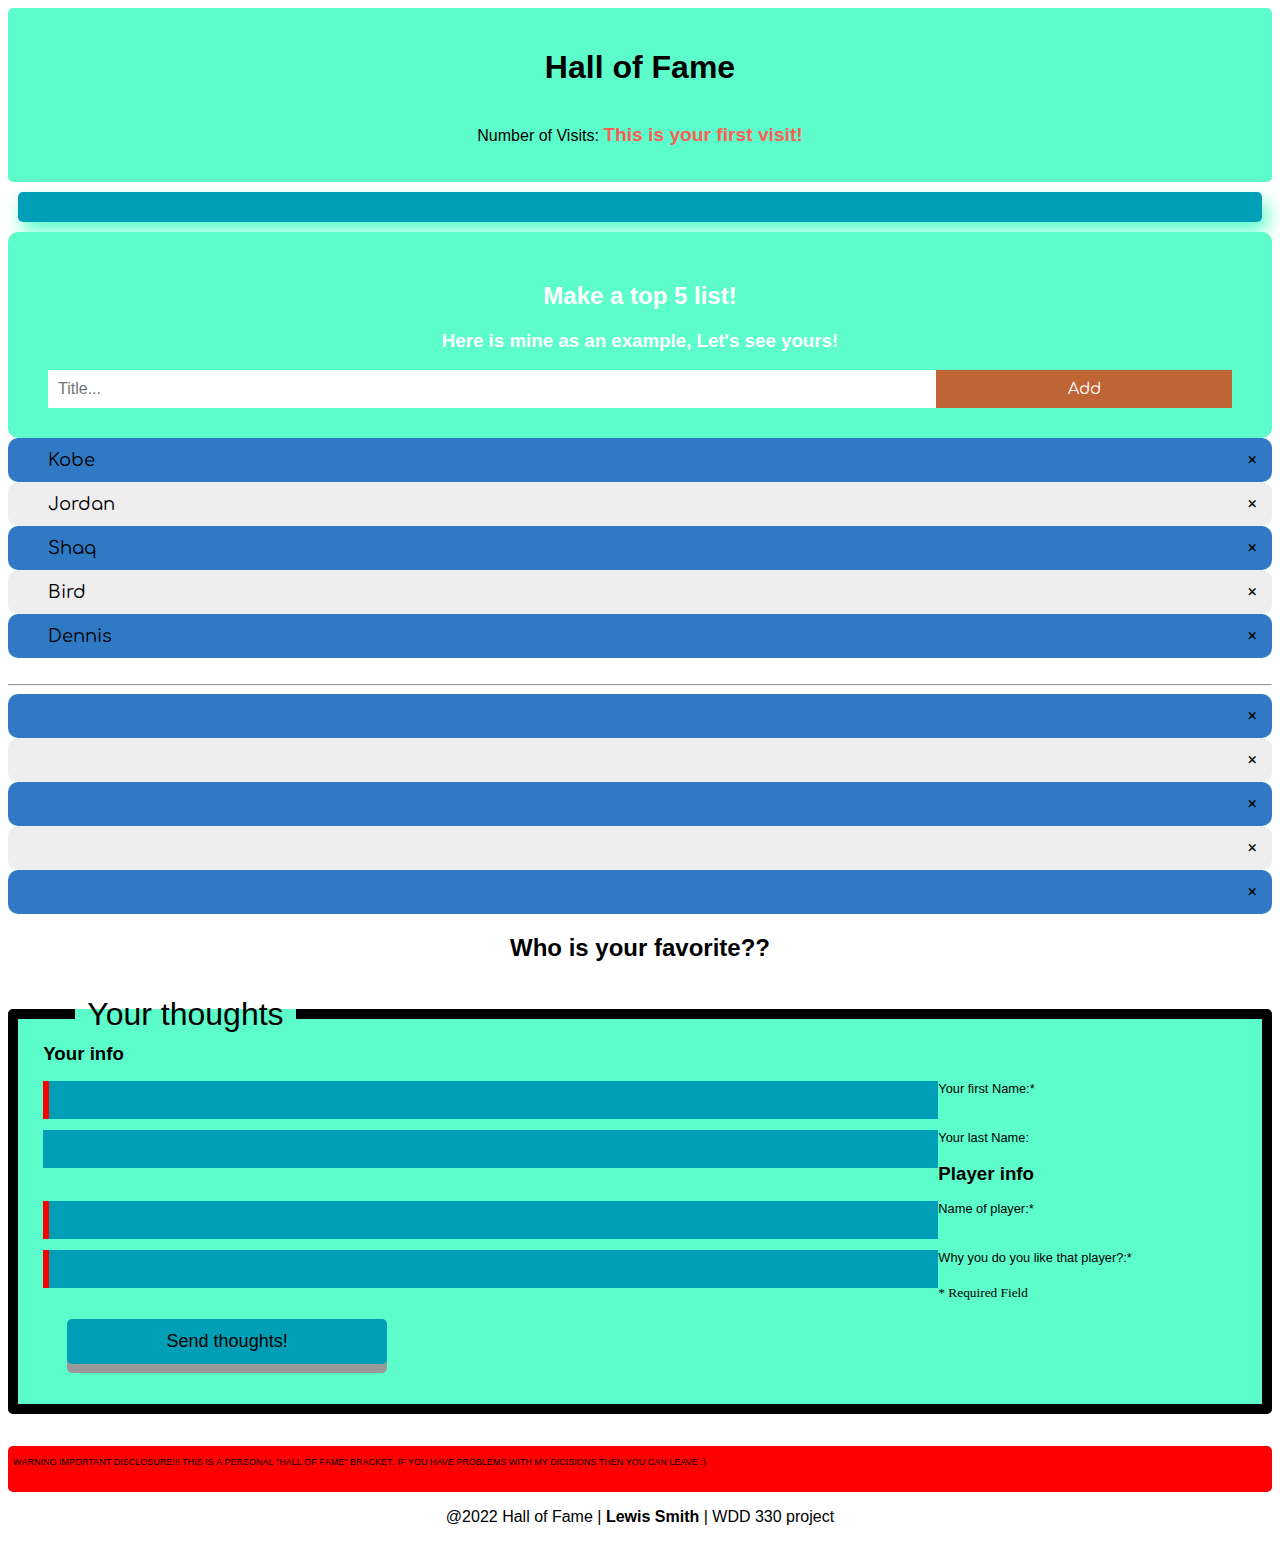
==== hallOfFame/hallOfFame.html @ d93f1761 "form x2" ====
<!DOCTYPE html>
<html>
    <head>
        <link rel="stylesheet" href="../hallOfFame/small.css">
        <link rel="stylesheet" href="../hallOfFame/med.css">
        <link rel="stylesheet" href="../hallOfFame/large.css">
        <link rel="preconnect" href="https://fonts.googleapis.com">
        <link rel="preconnect" href="https://fonts.gstatic.com" crossorigin>
        <link href="https://fonts.googleapis.com/css2?family=Comfortaa:wght@700&display=swap" rel="stylesheet">
        <link rel="apple-touch-icon" sizes="180x180" href="/apple-touch-icon.png">
        <link rel="icon" type="image/png" sizes="32x32" href="/favicon-32x32.png">
        <link rel="icon" type="image/png" sizes="16x16" href="/favicon-16x16.png">
        <link rel="manifest" href="/site.webmanifest">
        <title>Hall of Fame</title>
    </head>
    <header>
        <h1>Hall of Fame</h1>
        <p><span class="label">Number of Visits: </span><span class="visits"></span></p>
        <div class= "currentDate" id = "currentDate"></div>
    </header>
    <body>

        <div class="players"></div>
        
        <div id="myDIV" class="header">
            <h2>Make a top 5 list!</h2>
            <h3>Here is mine as an example, Let's see yours!</h3>
            <input type="text" id="myInput" placeholder="Title...">
            <span onclick="newElement()" class="addBtn">Add</span>
          </div>
          
          <ul id="myUL">
            <li>Kobe</li>
            <li>Jordan</li>
            <li>Shaq</li>
            <li>Bird</li>
            <li>Dennis</li>
          </ul>

          <br><hr>
          
          <ul id="myUL">
            <li></li>
            <li></li>
            <li></li>
            <li></li>
            <li></li>
          </ul>

        <h2>Who is your favorite??</h2>
            <form action="../hallOfFame/thankYou.html" method="get">
                <fieldset>
                    <legend>Your thoughts</legend>
                    <h3>Your info</h3>
                    <label class="top">Your first Name:* <input type="text" name="yourFirstName" required></label><br>
                    <label class="top">Your last Name: <input type="text" name="yourLastName" ></label><br>
                    <h3>Player info</h3>
                    <label class="top">Name of player:* <input type="text" name="playerName" required></label><br>
                    <label class="top"> Why you do you like that player?:* <input type="text" name="whyYouLike"required></label><br>
                    <small>* Required Field</small><br><br>
                    <input type="submit" value="Send thoughts!" class="submitBtn">
                </fieldset>
            </form>
        <div class="warning">   
            <small>Warning important disclosure!!! This is a personal "Hall of Fame" bracket. If you have problems with my dicisions then you can leave :)</small><br><br>
        </div> 
    </body>
    <footer>
        <div class="container_footer">
            <!-- <img src="https://cdn.glitch.global/2f390c12-d4e1-40e0-a51f-298c860e6db7/285647_globe_icon-min.png?v=1644536084276" alt="globe Logo" width="150px" height="150px"> -->
            <p>@2022 Hall of Fame | <strong>Lewis Smith</strong> | WDD 330 project</p>
        </div>
		<script src="../wdd330Portfolio/hallOfFame/date.js"></script>
		<script src="../wdd330Portfolio/hallOfFame/js.js"></script>
		<script src="../wdd330Portfolio/hallOfFame/jsmenue.js"></script>
        <script src="../hallOfFame/visits.js"></script>
        <script src="../hallOfFame/list.js"></script>
        </div>
    </footer>
</html>
---- hallOfFame/small.css ----
.gridBtns button {
    background-color: transparent;
    border: transparent;
}
.gridBtns img{
    border-radius: 5px;
    background-color: #009fb7;
    max-width: 44px;
    border: none;
    display: flex;
    flex-direction: row;
    min-height: unset;
}
.gridBtns img:hover {
    cursor: pointer;
}
#blueBtn {
    background-color: #fe5f55;
}
#listView img {
    display: none;
}
#listView h2 {
    display: block;
}
.players heightWeight {
    font-family: 'Varela Round', sans-serif;
    padding: 5px;
    font-size: large;
    display: block;
}
.players h2 {
    display: none;
}
.players bio {
    font-family: 'Varela Round', sans-serif;
    padding: 5px;
    font-size: large;
}
.players a {
    font-family: 'Varela Round', sans-serif;
    padding: 5px;
    font-size: large;
}
.players a:hover {
    color: #fe5f55;
    cursor: pointer;
}
.players img {
    width: 100%;
    max-width: 300px;
    border-radius: 5px;
    height: auto;
    -webkit-transform:rotate(-7deg);
    -moz-transform:rotate(-7deg);
    -o-transform:rotate(-7deg);
    transform: rotate(-7deg);
}
.players {
    padding: 15px;
    background-color: #009fb7;
    border-radius: 5px;
    margin: 10px;
    display: grid;
    grid-template-columns: repeat(auto-fit, minmax(380px, 1fr));
    width: auto;
    box-shadow: 5px 10px 18px #5dfdcb;
}
.hallOfFame a {
    color: #3079C5;
    font-size: larger;
    text-align: center;
    font-family: 'Varela Round', sans-serif;
}
.hallOfFame a:hover {
    color: black;
    cursor: pointer;
}
.visits {
	color: #fe5f55;
	font-weight: bolder;
	font-size: larger;
}
header {
    display: grid;
    grid-template-columns: 1fr;
    display: flex;
    flex-direction: column;
    background-color: #5DFDCB;
    font-family: 'Varela Round', sans-serif;
    padding: 20px;
    border-radius: 5px;
}
h1, h2, h3, h4, p {
    text-align: center;
    font-family: 'Varela Round', sans-serif;
}

.warning {
    background-color: red;
    color: #000000;
    padding: 5px;
    border-radius: 5px;
    font-family: 'Varela Round', sans-serif;
    font-variant: all-small-caps;
}


form label.top, form div {
    display: block;
    padding-top: 1rem;
    color: #000000;
    font-size: .8rem;
    font-family: 'Varela Round', sans-serif;
}
form fieldset {
    margin: 2rem 0;
    border: 10px solid #000000;
    border-radius: 5px;
    padding: .5rem 2%;
    background-color: #5dfdcb;
}
form legend {
    color: #000000;
    margin: 0 2rem;
    padding: .1rem .75rem;
    font-family: 'Varela Round', sans-serif;
    font-size:xx-large;
}
form input {
    background-color: #009fb7;
    color: aliceblue;
}
form input.submitBtn {
    border: none;
    background-color: #009fb7;
    color: #000000;
    border-radius: 5px;
    padding: .75rem 1.5rem;
    font-family: 'Varela Round', sans-serif;
    font-size: large;
    margin: 0 0 2rem 2%;
    width: 96%;
    max-width: 20rem;
    box-shadow: 0 9px #999;
}
form input.submitBtn:hover {
    background-color: #fe5f55;
    color: #000000;
    font-size: larger;
    cursor: pointer;
}
form input.submitBtn:active {
    background-color: #fe5f55;
    box-shadow: 0 5px #666;
    transform: translateY(4px);
  }
form h3 {
    display: inline;
}
form label.top input:required {
    border-left: red solid 6px;
}
form label.top input:required:valid {
    border-left: black solid 2px;
}


.backbtn {
    background-color: #009fb7;
    color: #000000;
    border-radius: 5px;
    padding: 15px;
    font-family: 'Varela Round', sans-serif;

}
button {
    background-color: #5dfdcb;
    color: #000000;
    border-radius: 5px;
    padding: 15px;
    font-family: 'Varela Round', sans-serif;
    box-shadow: 0 9px #999;
}
button:active {
    background-color: #5dfdcb;
    box-shadow: 0 5px #666;
    transform: translateY(4px);
}

/* Include the padding and border in an element's total width and height */
* {
    box-sizing: border-box;
    border-radius: 10px;
  }
  
  /* Remove margins and padding from the list */
  ul {
    margin: 0;
    padding: 0;
  }
  
  /* Style the list items */
  ul li {
    cursor: pointer;
    position: relative;
    padding: 12px 8px 12px 40px;
    background: #eee;
    font-size: 18px;
    transition: 0.2s;
    font-family: 'Comfortaa', cursive;
  
    /* make the list items unselectable */
    -webkit-user-select: none;
    -moz-user-select: none;
    -ms-user-select: none;
    user-select: none;
    border-radius: 10px;
  }
  
  /* Set all odd list items to a different color (zebra-stripes) */
  ul li:nth-child(odd) {
    background: #3079C5;
  }
  
  /* Darker background-color on hover */
  ul li:hover {
    background: #5dfdcb;
  }
  
  /* When clicked on, add a background color and strike out text */
  ul li.checked {
    background: #227E62;
    color: #FF7328;
    text-decoration: line-through;
  }
  /* Add a "checked" mark when clicked on */
  ul li.checked::before {
    content: '';
    position: absolute;
    border-color: #fe5f55;
    border-style: solid;
    border-width: 0 2px 2px 0;
    top: 10px;
    left: 16px;
    transform: rotate(45deg);
    height: 15px;
    width: 7px;
  }
  /* Style the close button */
  .close {
    position: absolute;
    right: 0;
    top: 0;
    padding: 12px 16px 12px 16px;
  }
  
  .close:hover {
    background-color: #fe5f55;
    color: black;
  }
  
  /* Style the header */
  .header {
    background-color: #5dfdcb;
    padding: 30px 40px;
    color: #fff;
    text-align: center;
    font-family: 'Comfortaa', cursive;
  }
  
  /* Clear floats after the header */
  .header:after {
    content: "";
    display: table;
    clear: both;
  }
  
  /* Style the input */
  input {
    margin: 0;
    border: none;
    border-radius: 0;
    width: 75%;
    padding: 10px;
    float: left;
    font-size: 16px;
  }
  
  /* Style the "Add" button */
  .addBtn {
    padding: 10px;
    width: 25%;
    background: #BF6434;
    color: #fff;
    float: left;
    text-align: center;
    font-size: 16px;
    cursor: pointer;
    transition: 0.3s;
    border-radius: 0;
    font-family: 'Comfortaa', cursive;
  }
  .addBtn:hover {
    background-color: #FF7328;
  }
---- hallOfFame/med.css ----
@media only screen and (min-width: 37.5em) {


    
}
---- hallOfFame/large.css ----
@media only screen and (min-width: 60em) {



}
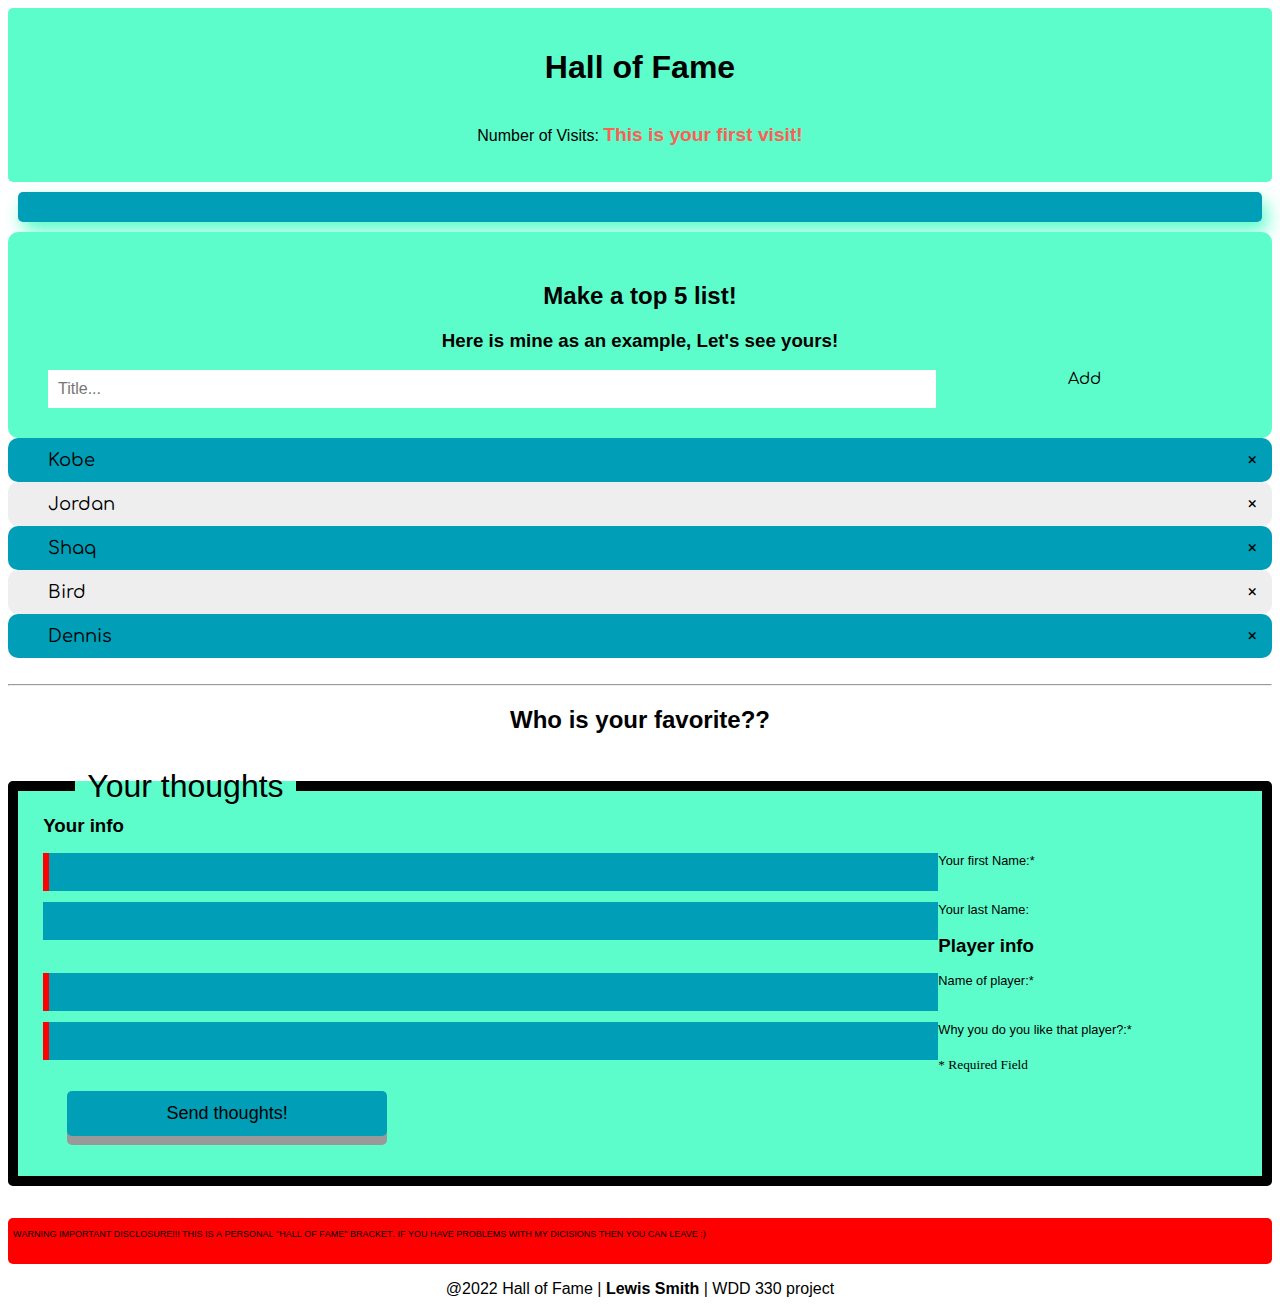
==== commit 65c77e20: "formmmmmm" ====
--- a/hallOfFame/hallOfFame.html
+++ b/hallOfFame/hallOfFame.html
@@ -38,14 +38,6 @@
           </ul>
 
           <br><hr>
-          
-          <ul id="myUL">
-            <li></li>
-            <li></li>
-            <li></li>
-            <li></li>
-            <li></li>
-          </ul>
 
         <h2>Who is your favorite??</h2>
             <form action="../hallOfFame/thankYou.html" method="get">
--- a/hallOfFame/small.css
+++ b/hallOfFame/small.css
@@ -220,32 +220,12 @@
   
   /* Set all odd list items to a different color (zebra-stripes) */
   ul li:nth-child(odd) {
-    background: #3079C5;
+    background: #009fb7;
   }
   
   /* Darker background-color on hover */
   ul li:hover {
     background: #5dfdcb;
-  }
-  
-  /* When clicked on, add a background color and strike out text */
-  ul li.checked {
-    background: #227E62;
-    color: #FF7328;
-    text-decoration: line-through;
-  }
-  /* Add a "checked" mark when clicked on */
-  ul li.checked::before {
-    content: '';
-    position: absolute;
-    border-color: #fe5f55;
-    border-style: solid;
-    border-width: 0 2px 2px 0;
-    top: 10px;
-    left: 16px;
-    transform: rotate(45deg);
-    height: 15px;
-    width: 7px;
   }
   /* Style the close button */
   .close {
@@ -256,7 +236,7 @@
   }
   
   .close:hover {
-    background-color: #fe5f55;
+    background-color: #fa1100;
     color: black;
   }
   
@@ -264,7 +244,7 @@
   .header {
     background-color: #5dfdcb;
     padding: 30px 40px;
-    color: #fff;
+    color: black;
     text-align: center;
     font-family: 'Comfortaa', cursive;
   }
@@ -287,20 +267,22 @@
     font-size: 16px;
   }
   
-  /* Style the "Add" button */
-  .addBtn {
-    padding: 10px;
-    width: 25%;
-    background: #BF6434;
-    color: #fff;
-    float: left;
-    text-align: center;
-    font-size: 16px;
-    cursor: pointer;
-    transition: 0.3s;
-    border-radius: 0;
-    font-family: 'Comfortaa', cursive;
-  }
-  .addBtn:hover {
-    background-color: #FF7328;
-  }+  .addbtn {
+    border: none;
+    background-color: #009fb7;
+    color: #000000;
+    border-radius: 5px;
+    padding: .75rem 1.5rem;
+    font-family: 'Varela Round', sans-serif;
+    font-size: large;
+    margin: 0 0 2rem 2%;
+    width: 96%;
+    max-width: 20rem;
+    box-shadow: 0 9px #999;
+}
+.addbtn:hover {
+    background-color: #fe5f55;
+    color: #000000;
+    font-size: larger;
+    cursor: pointer;
+}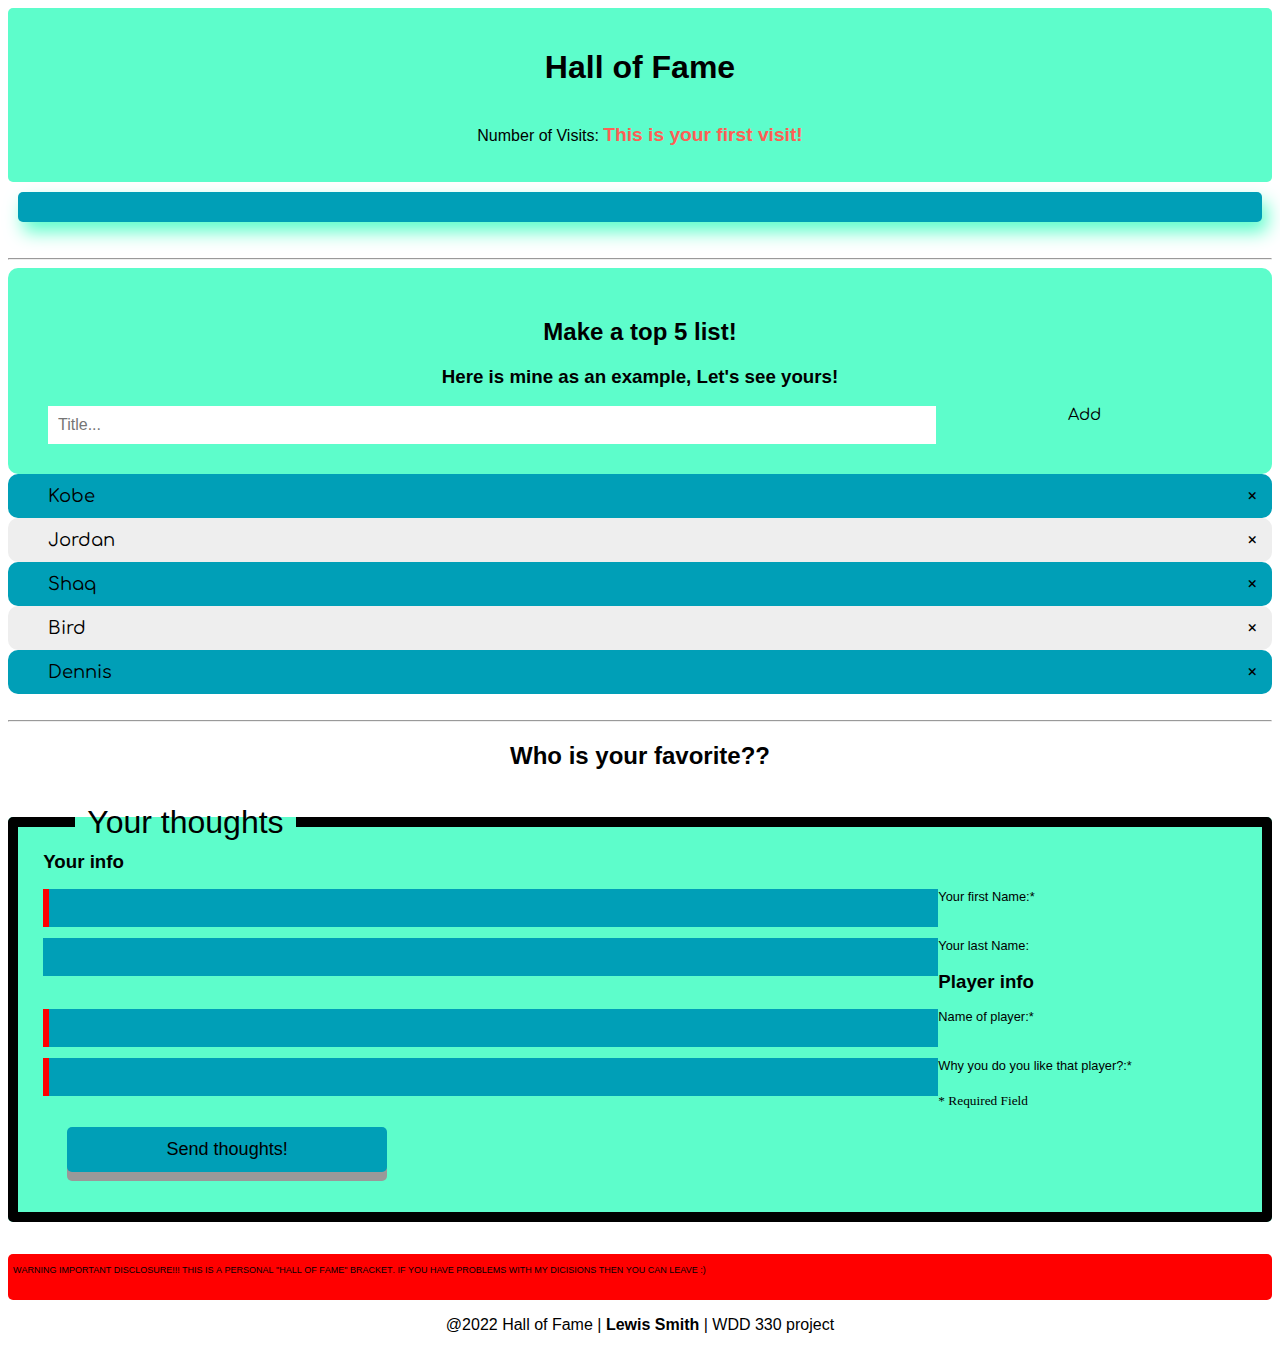
==== commit 621e5769: "br" ====
--- a/hallOfFame/hallOfFame.html
+++ b/hallOfFame/hallOfFame.html
@@ -21,6 +21,8 @@
     <body>
 
         <div class="players"></div>
+
+        <br><hr>
         
         <div id="myDIV" class="header">
             <h2>Make a top 5 list!</h2>
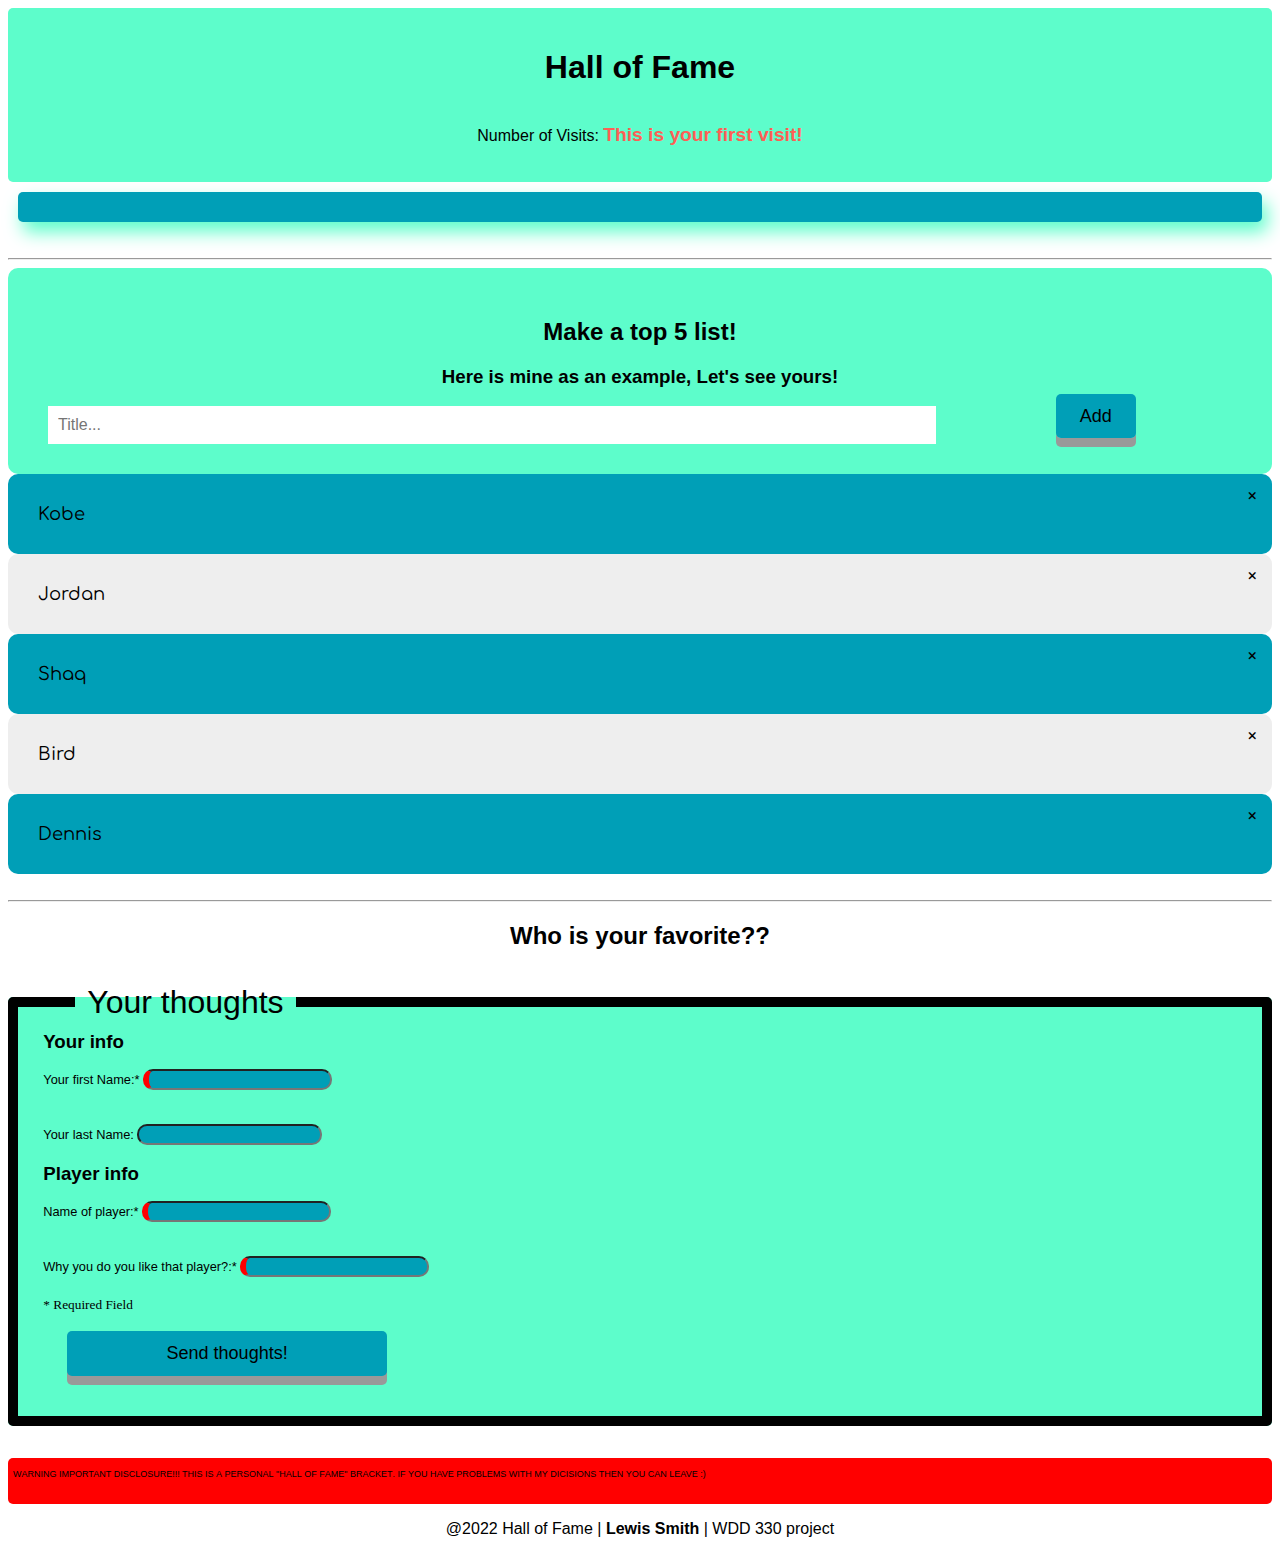
==== commit 84e1246f: "fortmmmmepfnoiwedbn" ====
--- a/hallOfFame/hallOfFame.html
+++ b/hallOfFame/hallOfFame.html
@@ -27,7 +27,7 @@
         <div id="myDIV" class="header">
             <h2>Make a top 5 list!</h2>
             <h3>Here is mine as an example, Let's see yours!</h3>
-            <input type="text" id="myInput" placeholder="Title...">
+            <input class="listinput" type="text" id="myInput" placeholder="Title...">
             <span onclick="newElement()" class="addBtn">Add</span>
           </div>
           
--- a/hallOfFame/small.css
+++ b/hallOfFame/small.css
@@ -216,6 +216,7 @@
     -ms-user-select: none;
     user-select: none;
     border-radius: 10px;
+    padding: 30px;
   }
   
   /* Set all odd list items to a different color (zebra-stripes) */
@@ -257,7 +258,7 @@
   }
   
   /* Style the input */
-  input {
+  .listinput {
     margin: 0;
     border: none;
     border-radius: 0;
@@ -267,7 +268,7 @@
     font-size: 16px;
   }
   
-  .addbtn {
+  .addBtn {
     border: none;
     background-color: #009fb7;
     color: #000000;
@@ -280,7 +281,7 @@
     max-width: 20rem;
     box-shadow: 0 9px #999;
 }
-.addbtn:hover {
+.addBtn:hover {
     background-color: #fe5f55;
     color: #000000;
     font-size: larger;
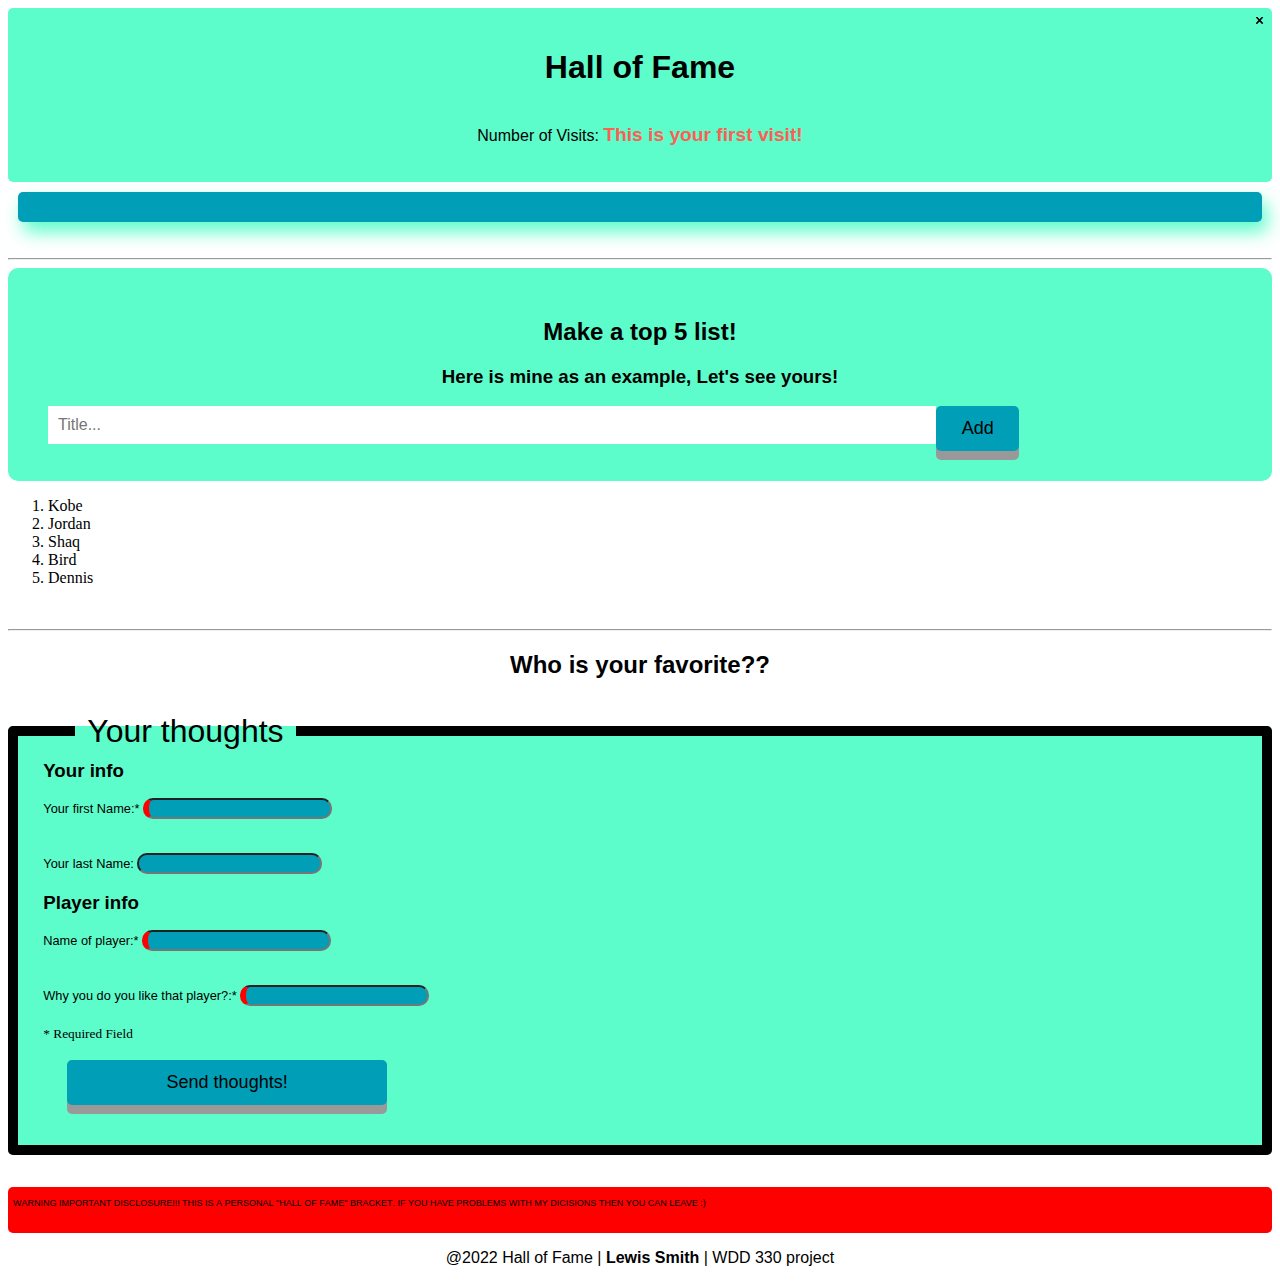
==== commit 8e48613a: "lsit" ====
--- a/hallOfFame/hallOfFame.html
+++ b/hallOfFame/hallOfFame.html
@@ -31,13 +31,13 @@
             <span onclick="newElement()" class="addBtn">Add</span>
           </div>
           
-          <ul id="myUL">
+          <ol id="myUL">
             <li>Kobe</li>
             <li>Jordan</li>
             <li>Shaq</li>
             <li>Bird</li>
             <li>Dennis</li>
-          </ul>
+          </ol>
 
           <br><hr>
 
--- a/hallOfFame/small.css
+++ b/hallOfFame/small.css
@@ -197,7 +197,7 @@
   /* Remove margins and padding from the list */
   ul {
     margin: 0;
-    padding: 0;
+    padding: 30px;
   }
   
   /* Style the list items */
@@ -216,7 +216,6 @@
     -ms-user-select: none;
     user-select: none;
     border-radius: 10px;
-    padding: 30px;
   }
   
   /* Set all odd list items to a different color (zebra-stripes) */
@@ -226,7 +225,7 @@
   
   /* Darker background-color on hover */
   ul li:hover {
-    background: #5dfdcb;
+    background: #fe5f55;
   }
   /* Style the close button */
   .close {
@@ -280,6 +279,7 @@
     width: 96%;
     max-width: 20rem;
     box-shadow: 0 9px #999;
+    display: table-cell;
 }
 .addBtn:hover {
     background-color: #fe5f55;
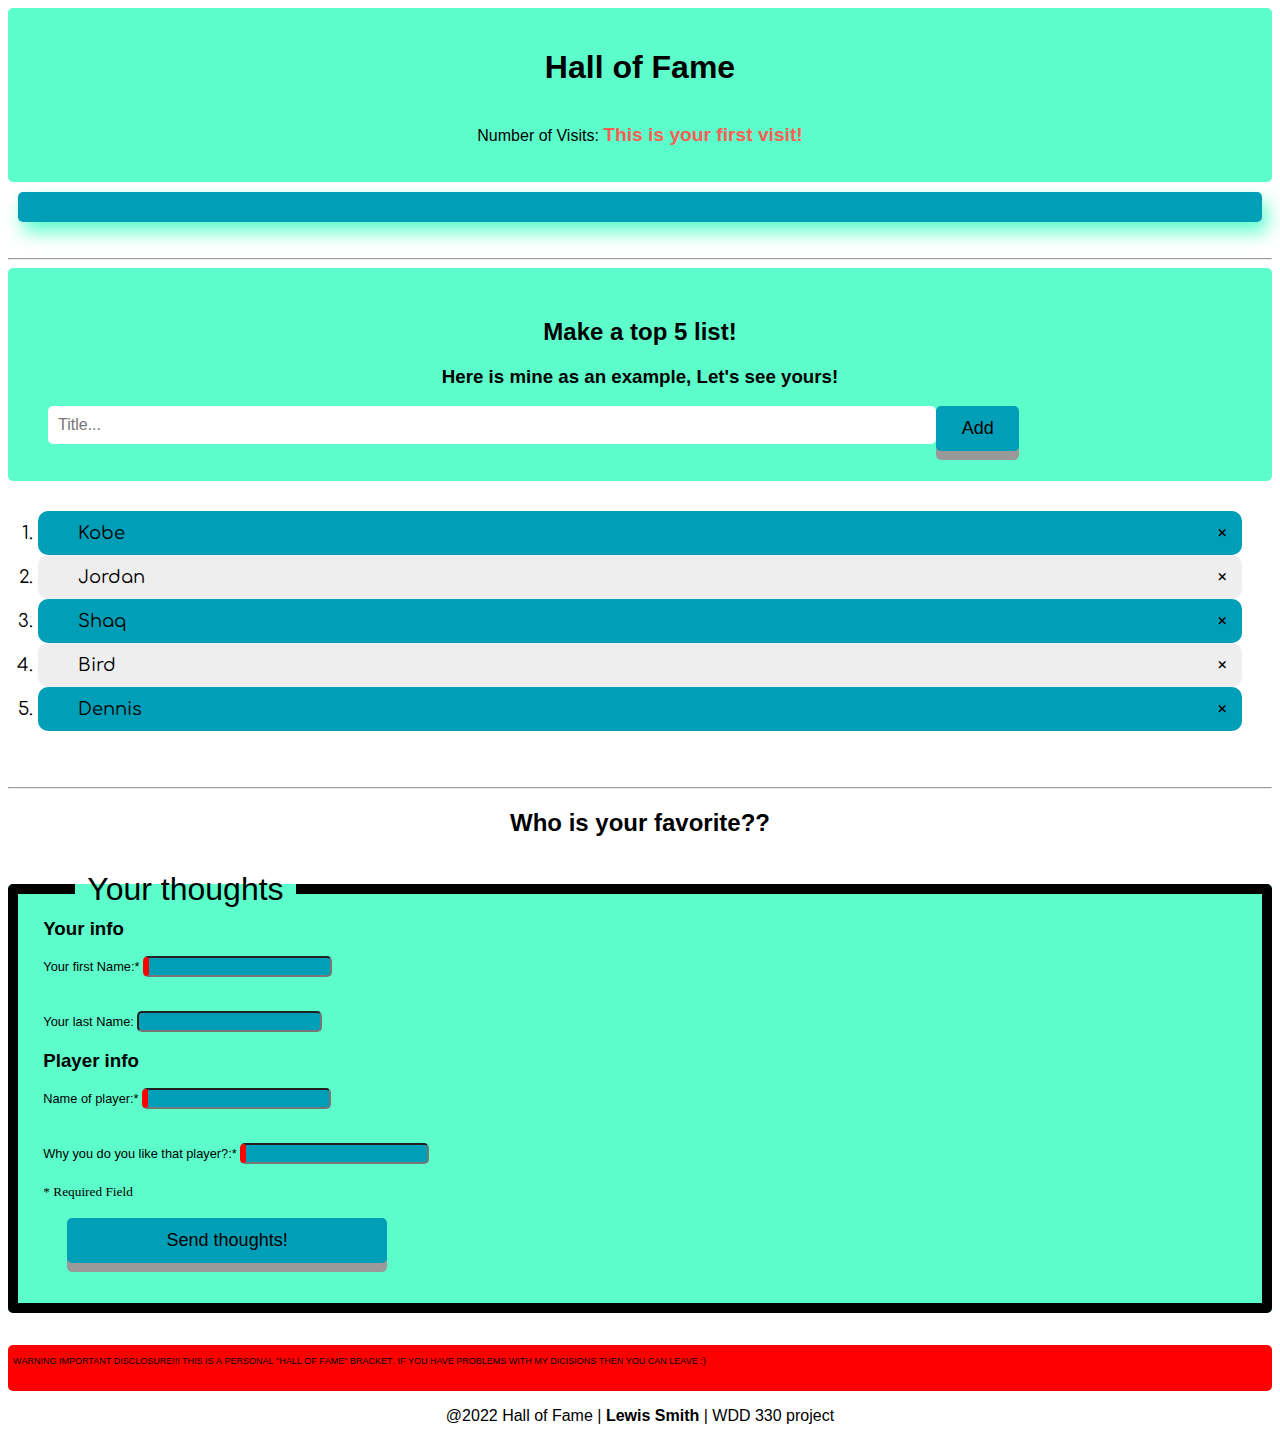
==== commit 0b3a2411: "trying to fixxxxx" ====
--- a/hallOfFame/hallOfFame.html
+++ b/hallOfFame/hallOfFame.html
@@ -7,10 +7,6 @@
         <link rel="preconnect" href="https://fonts.googleapis.com">
         <link rel="preconnect" href="https://fonts.gstatic.com" crossorigin>
         <link href="https://fonts.googleapis.com/css2?family=Comfortaa:wght@700&display=swap" rel="stylesheet">
-        <link rel="apple-touch-icon" sizes="180x180" href="/apple-touch-icon.png">
-        <link rel="icon" type="image/png" sizes="32x32" href="/favicon-32x32.png">
-        <link rel="icon" type="image/png" sizes="16x16" href="/favicon-16x16.png">
-        <link rel="manifest" href="/site.webmanifest">
         <title>Hall of Fame</title>
     </head>
     <header>
@@ -61,12 +57,10 @@
     </body>
     <footer>
         <div class="container_footer">
-            <!-- <img src="https://cdn.glitch.global/2f390c12-d4e1-40e0-a51f-298c860e6db7/285647_globe_icon-min.png?v=1644536084276" alt="globe Logo" width="150px" height="150px"> -->
-            <p>@2022 Hall of Fame | <strong>Lewis Smith</strong> | WDD 330 project</p>
+        <p>@2022 Hall of Fame | <strong>Lewis Smith</strong> | WDD 330 project</p>
         </div>
 		<script src="../wdd330Portfolio/hallOfFame/date.js"></script>
 		<script src="../wdd330Portfolio/hallOfFame/js.js"></script>
-		<script src="../wdd330Portfolio/hallOfFame/jsmenue.js"></script>
         <script src="../hallOfFame/visits.js"></script>
         <script src="../hallOfFame/list.js"></script>
         </div>
--- a/hallOfFame/small.css
+++ b/hallOfFame/small.css
@@ -191,17 +191,17 @@
 /* Include the padding and border in an element's total width and height */
 * {
     box-sizing: border-box;
-    border-radius: 10px;
+    border-radius: 5px;
   }
   
   /* Remove margins and padding from the list */
-  ul {
+  ol {
     margin: 0;
     padding: 30px;
   }
   
   /* Style the list items */
-  ul li {
+  ol li {
     cursor: pointer;
     position: relative;
     padding: 12px 8px 12px 40px;
@@ -219,13 +219,13 @@
   }
   
   /* Set all odd list items to a different color (zebra-stripes) */
-  ul li:nth-child(odd) {
+  ol li:nth-child(odd) {
     background: #009fb7;
   }
   
   /* Darker background-color on hover */
-  ul li:hover {
-    background: #fe5f55;
+  ol li:hover {
+    background: #5dfdcb;
   }
   /* Style the close button */
   .close {
@@ -260,7 +260,7 @@
   .listinput {
     margin: 0;
     border: none;
-    border-radius: 0;
+    border-radius: 5px;
     width: 75%;
     padding: 10px;
     float: left;
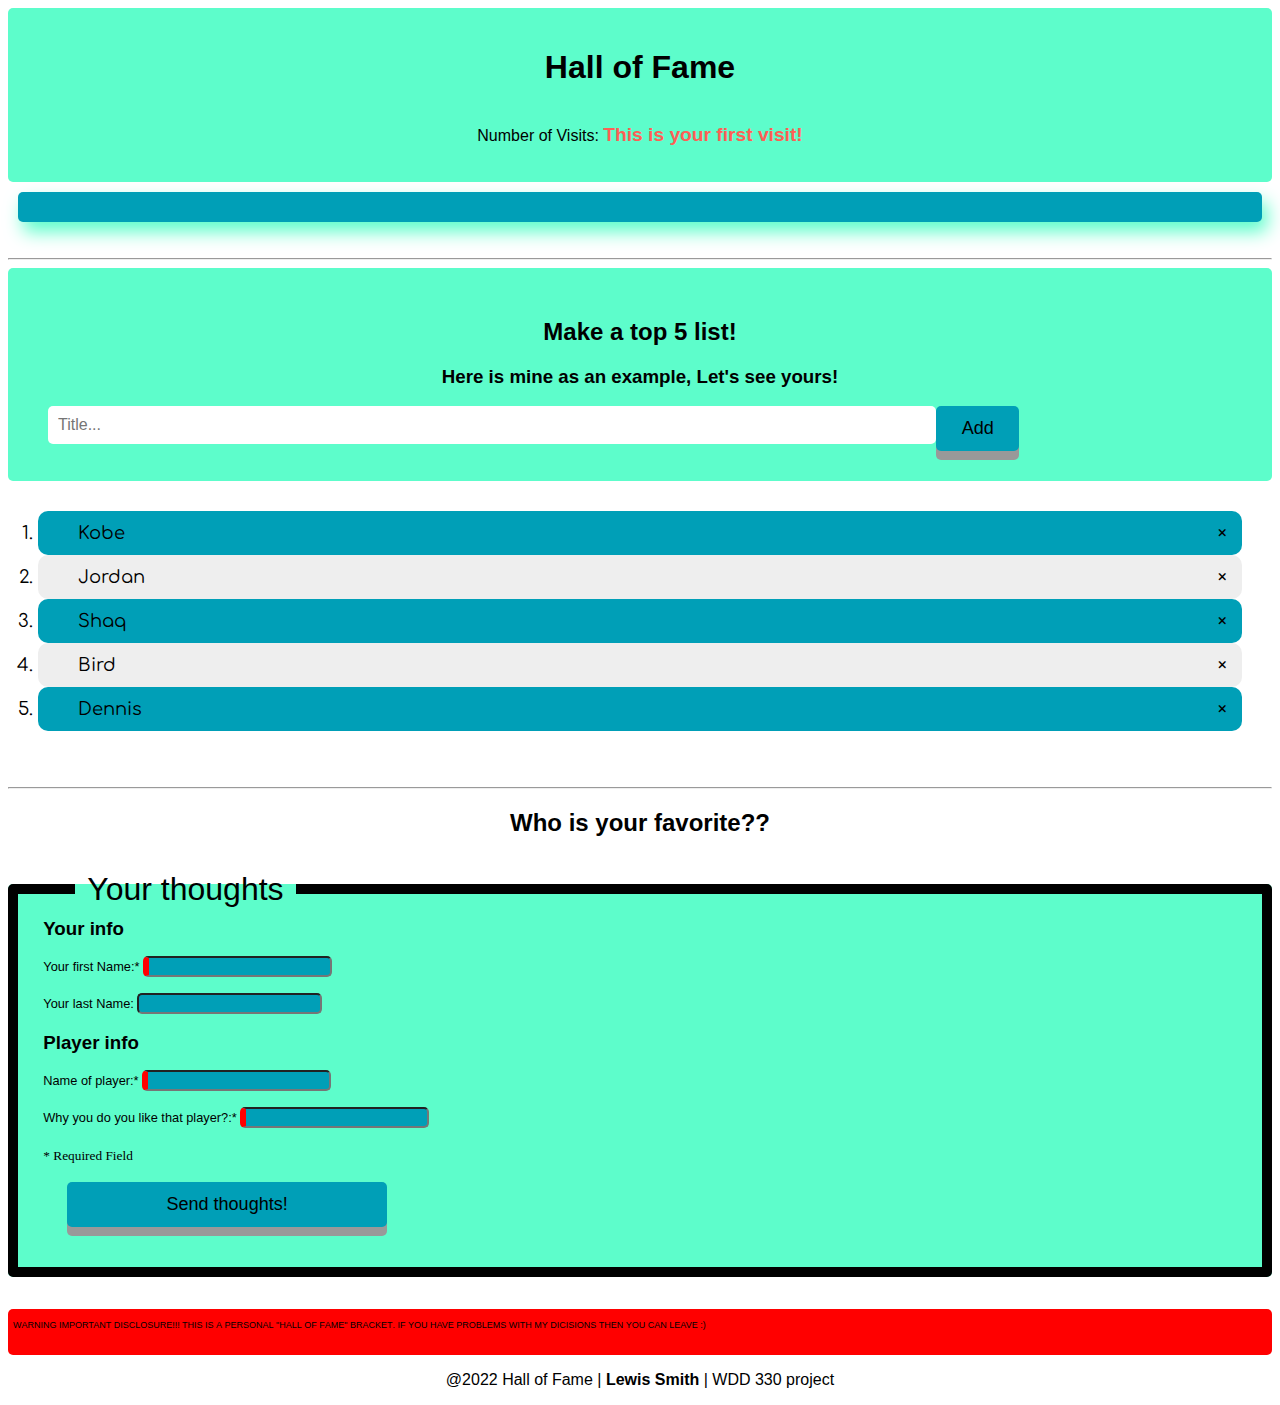
==== commit dda789f3: "br" ====
--- a/hallOfFame/hallOfFame.html
+++ b/hallOfFame/hallOfFame.html
@@ -42,10 +42,10 @@
                 <fieldset>
                     <legend>Your thoughts</legend>
                     <h3>Your info</h3>
-                    <label class="top">Your first Name:* <input type="text" name="yourFirstName" required></label><br>
+                    <label class="top">Your first Name:* <input type="text" name="yourFirstName" required></label>
                     <label class="top">Your last Name: <input type="text" name="yourLastName" ></label><br>
                     <h3>Player info</h3>
-                    <label class="top">Name of player:* <input type="text" name="playerName" required></label><br>
+                    <label class="top">Name of player:* <input type="text" name="playerName" required></label>
                     <label class="top"> Why you do you like that player?:* <input type="text" name="whyYouLike"required></label><br>
                     <small>* Required Field</small><br><br>
                     <input type="submit" value="Send thoughts!" class="submitBtn">
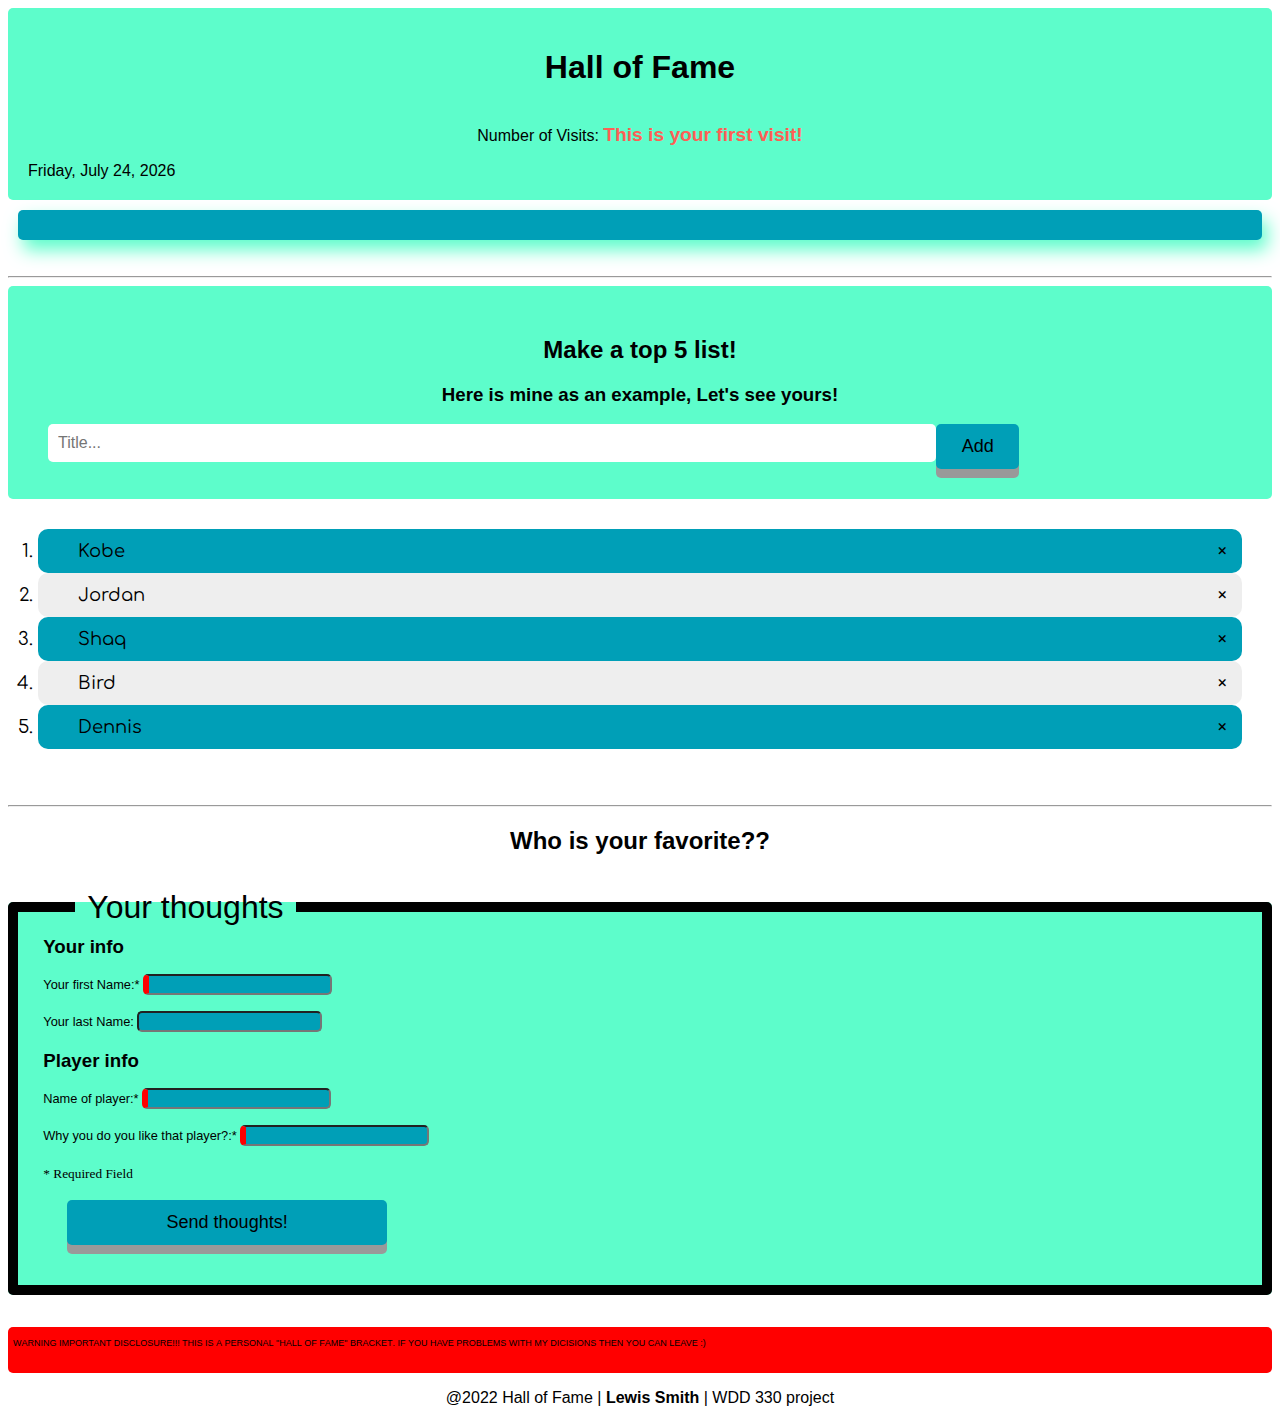
==== commit 9fbb7928: "test" ====
--- a/hallOfFame/hallOfFame.html
+++ b/hallOfFame/hallOfFame.html
@@ -59,8 +59,8 @@
         <div class="container_footer">
         <p>@2022 Hall of Fame | <strong>Lewis Smith</strong> | WDD 330 project</p>
         </div>
-		<script src="../wdd330Portfolio/hallOfFame/date.js"></script>
-		<script src="../wdd330Portfolio/hallOfFame/js.js"></script>
+		<script src="../hallOfFame/date.js"></script>
+		<script src="../hallOfFame/js.js"></script>
         <script src="../hallOfFame/visits.js"></script>
         <script src="../hallOfFame/list.js"></script>
         </div>
